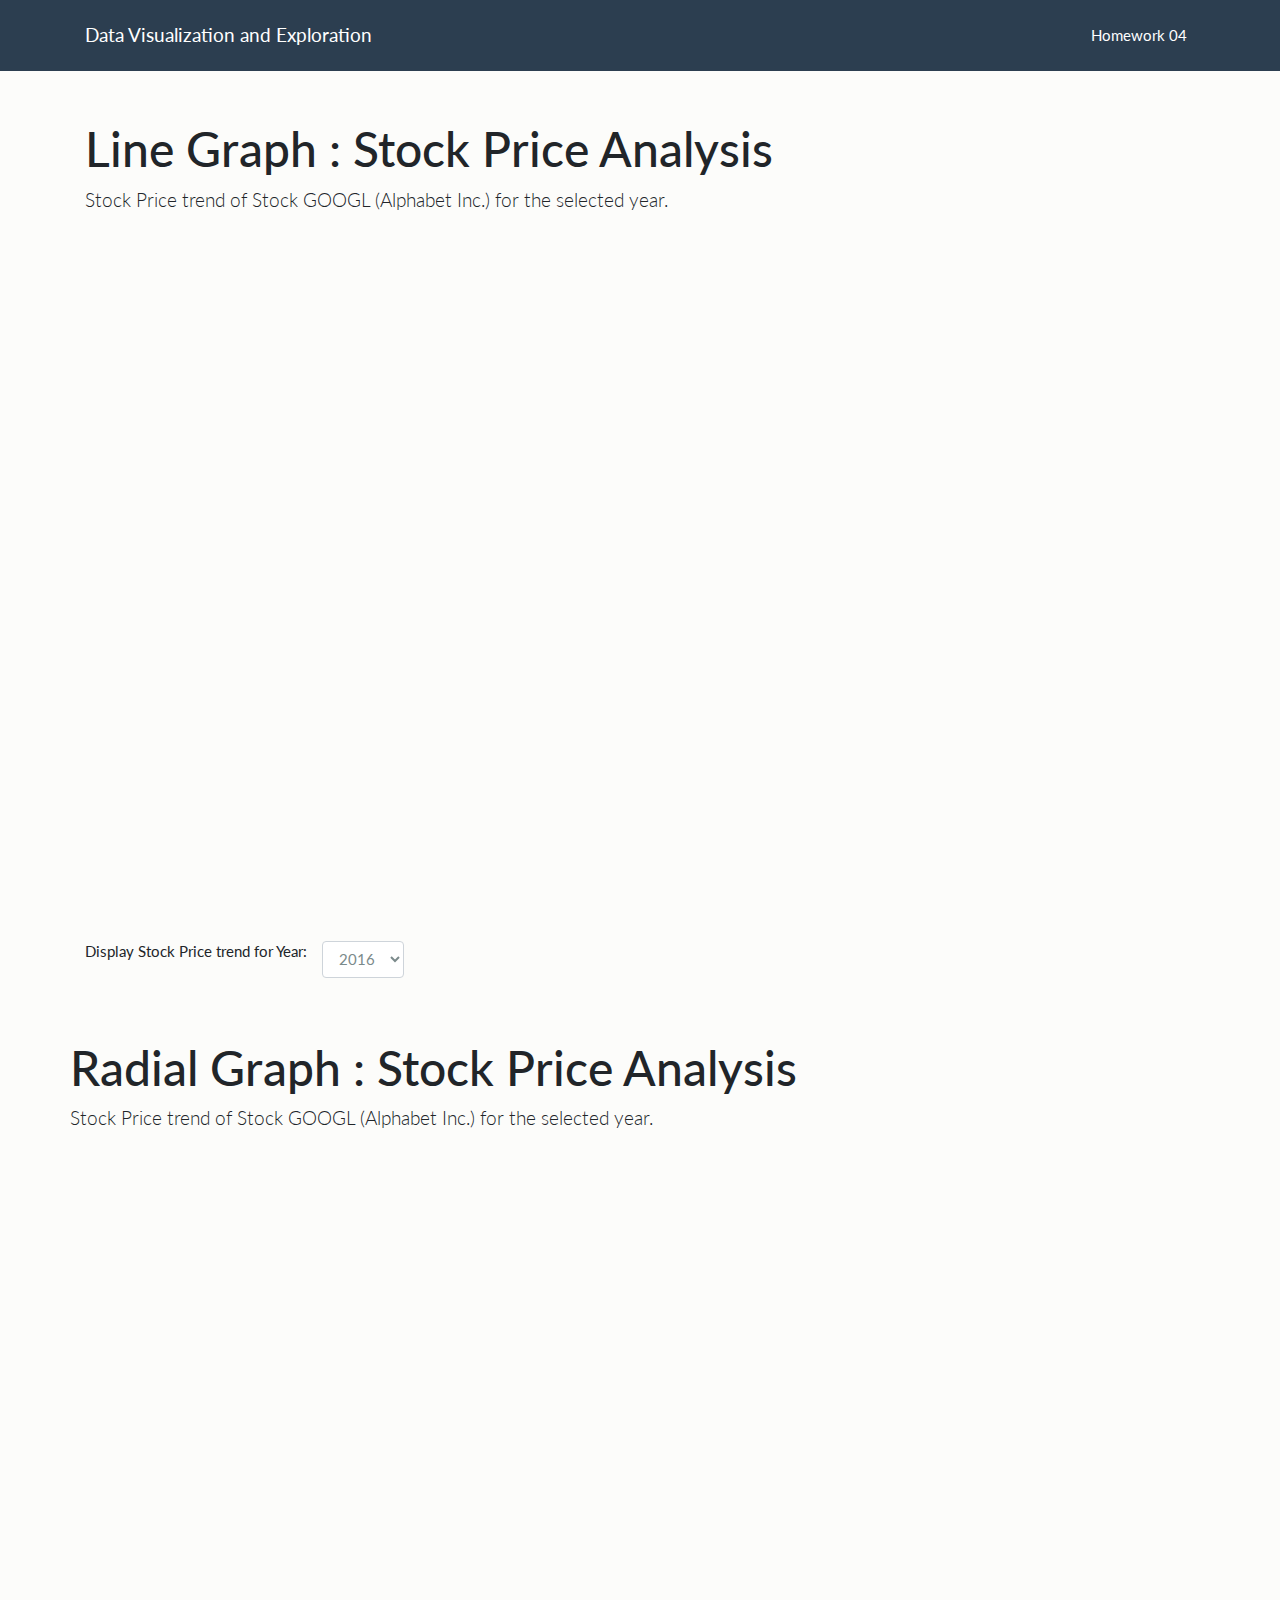
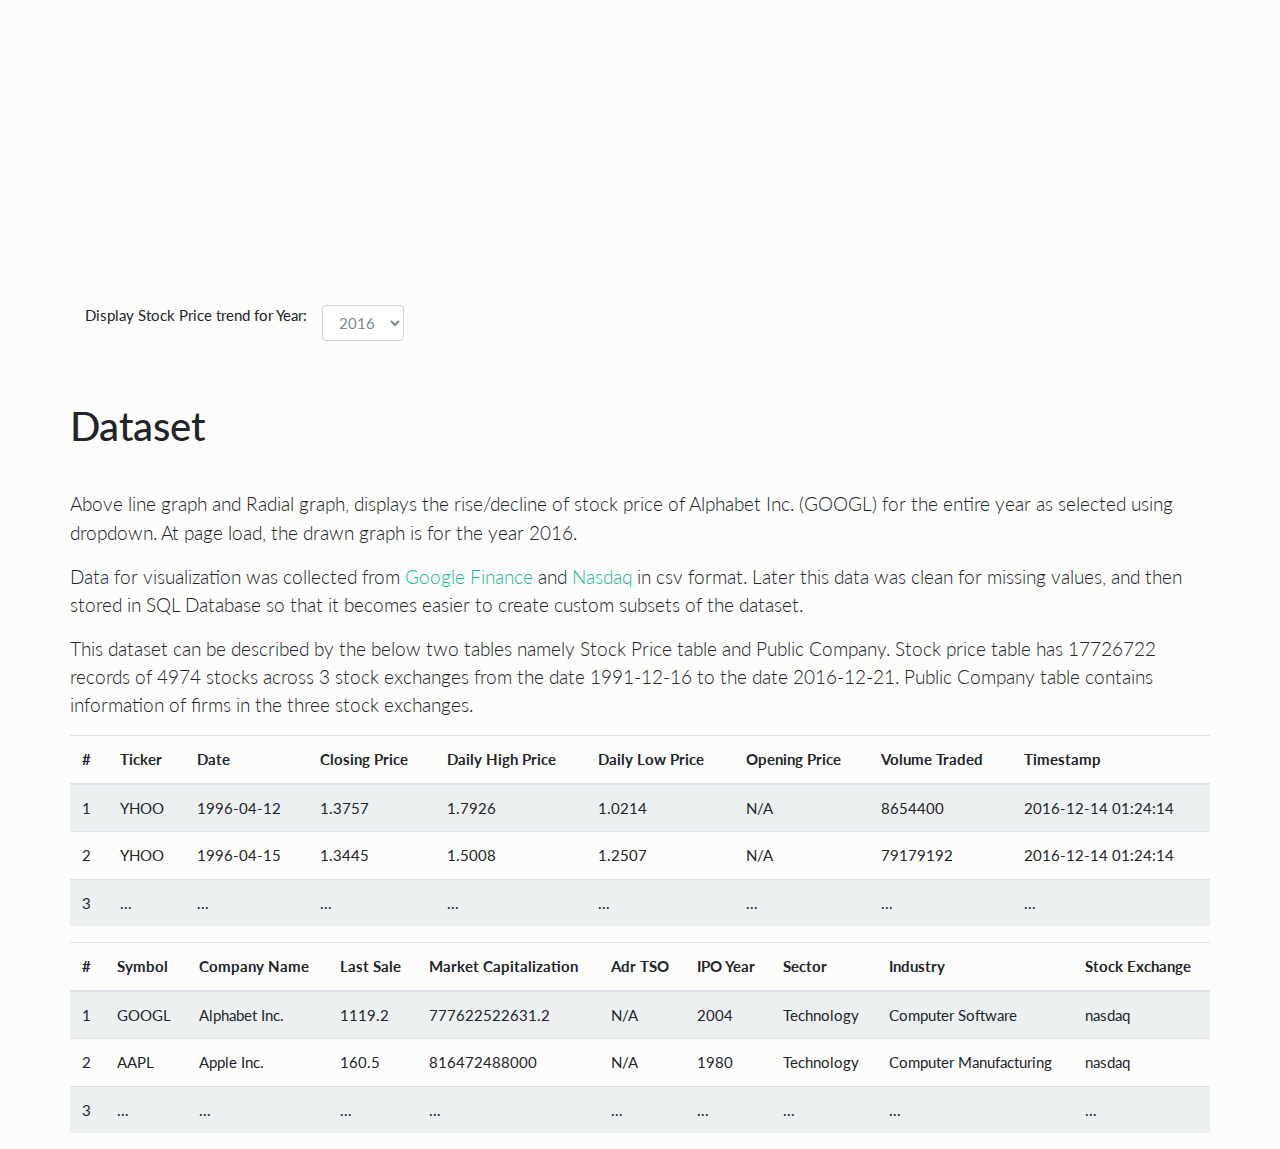
==== HW04/index.html @ 737dc9bd "HW04 Code" ====
<!doctype html>
<html lang="en">
	<head>
		<!-- Required meta tags -->
		<meta charset="utf-8">
		<meta name="viewport" content="width=device-width, initial-scale=1, shrink-to-fit=no">
		<!-- Bootstrap CSS -->
		<link rel="stylesheet" href="//maxcdn.bootstrapcdn.com/bootstrap/4.0.0/css/bootstrap.min.css" integrity="sha384-Gn5384xqQ1aoWXA+058RXPxPg6fy4IWvTNh0E263XmFcJlSAwiGgFAW/dAiS6JXm" crossorigin="anonymous">
		<!-- Custom styles for this template-->
		<link rel="stylesheet" href="flatly.css" media="screen">
		<link rel="stylesheet" href="custom.min.css">
		<style>
			body {
				background: #fcfcfa;
			}

			/*.border {
				fill: none;
				stroke: #fff;
				stroke-linejoin: round;
				stroke-linecap: round;
			}

			.bubble {
				fill: brown;
				fill-opacity: .5;
				stroke: #fff;
				stroke-width: .1px;
			}

			.bubble :hover {
				stroke: #000;
			}

			.background {
				fill: #f6fbfc;
				pointer-events: all;
			}

			.feature {
				fill: #ddd;
				cursor: pointer;
			}

			.feature.active {
				fill: orange;
			}

			.mesh {
				fill: none;
				stroke: #fff;
				stroke-linecap: round;
				stroke-linejoin: round;
			}*/

			table.tooltip {
				position: absolute;
				z-index: 10;
				display: none;
			}

			div.row h2 {
				margin-bottom: 1em;
			}
		</style>

		<title>Stock Price Visualization</title>

	</head>

	<body>
		<div class="navbar navbar-expand-lg fixed-top navbar-dark bg-primary">
			<div class="container">
				<a class="navbar-brand" href="#">
					Data Visualization and Exploration
				</a>

				<div class="collapse navbar-collapse" id="navbarResponsive">
					<ul class="nav navbar-nav ml-auto">
						<li class="nav-item">
							<a class="nav-link" href="#">
								Homework 04
							</a>
						</li>

					</ul>
				</div>
			</div>
		</div>
		
		<div class="container">
			<div class="page-header" id="banner">
				<div class="row">
					<div class="col-lg-8 col-md-7 col-sm-6">
						<h1>Line Graph : Stock Price Analysis</h1>
						<p class="lead">Stock Price trend of Stock GOOGL (Alphabet Inc.) for the selected year.</p>
					</div>
				</div>
			</div>
			
			<!--
			1140 : so that svg_box has same width as bootstrap's .container max_width
			0705 : Golden rectangle ratio rule (1:1.618)
			-->
			<div>
				<svg id="svg_line" width="1140" height="705"></svg>
			</div>
		
			<form class="form-inline">
				<div class="form-group">
					<p class="form-control-static">Display Stock Price trend for Year: </p>
				</div>
				<div class="form-group col-md-4">
					<select id="select_line" class="form-control">
					</select>
				</div>
			</form>

			<div class="bs-docs-section clearfix">
				<div class="row">
					<h1>Radial Graph : Stock Price Analysis</h1>
					<p class="lead">Stock Price trend of Stock GOOGL (Alphabet Inc.) for the selected year.</p>
				</div>
			</div>

			<div> 
				<svg id="svg_radial" width="1140" height="750"></svg>
			</div>

			<form class="form-inline">
				<div class="form-group">
					<p class="form-control-static">Display Stock Price trend for Year: </p>
				</div>
				<div class="form-group col-md-4">
					<select id="select_radial" class="form-control"></select>
				</div>
			</form>

			<div class="bs-docs-section clearfix">
				<div class="row">
					<h2>Dataset</h2>

					<p class="lead">
						Above line graph and Radial graph, displays the rise/decline of stock price of Alphabet Inc. (GOOGL) for the entire year as selected using dropdown. At page load, the drawn graph is for the year 2016.
					</p>

					<p class="lead">
						Data for visualization was collected from 
						<a href="https://finance.google.com/finance/historical?q=GOOGL">
							Google Finance
						</a>
						and
						<a href="https://www.nasdaq.com/screening/company-list.aspx">
							Nasdaq
						</a> in csv format. Later this data was clean for missing values, and then stored in SQL Database so that it becomes easier to create custom subsets of the dataset.
					</p>

					<p class="lead">
						This dataset can be described by the below two tables namely Stock Price table and Public Company. Stock price table has 17726722 records of 4974 stocks across 3 stock exchanges from the date 1991-12-16 to the date 2016-12-21. Public Company table contains information of firms in the three stock exchanges.
					</p>

					<table class="table table-striped">
						<thead>
							<tr>
								<th scope="col">#</th>
								<th scope="col">Ticker</th>
								<th scope="col">Date</th>
								<th scope="col">Closing Price</th>
								<th scope="col">Daily High Price</th>
								<th scope="col">Daily Low Price</th>
								<th scope="col">Opening Price</th>
								<th scope="col">Volume Traded</th>
								<th scope="col">Timestamp</th>
							</tr>
						</thead>

						<tbody>
							<tr>
								<td scope="row">1</td>
								<td>YHOO</td>
								<td>1996-04-12</td>
								<td>1.3757</td>
								<td>1.7926</td>
								<td>1.0214</td>
								<td>N/A</td>
								<td>8654400</td>
								<td>2016-12-14 01:24:14</td>
							</tr>
							<tr>
								<td scope="row">2</td>
								<td>YHOO</td>
								<td>1996-04-15</td>
								<td>1.3445</td>
								<td>1.5008</td>
								<td>1.2507</td>
								<td>N/A</td>
								<td>79179192</td>
								<td>2016-12-14 01:24:14</td>
							</tr>
							<tr>
								<td scope="row">3</td>
								<td>...</td>
								<td>...</td>
								<td>...</td>
								<td>...</td>
								<td>...</td>
								<td>...</td>
								<td>...</td>
								<td>...</td>
							</tr>
						</tbody>
					</table>

					<table class="table table-striped">
						<thead>
							<tr>
								<th scope="col">#</th>
								<th scope="col">Symbol</th>
								<th scope="col">Company Name</th>
								<th scope="col">Last Sale</th>
								<th scope="col">Market Capitalization</th>
								<th scope="col">Adr TSO</th>
								<th scope="col">IPO Year</th>
								<th scope="col">Sector</th>
								<th scope="col">Industry</th>
								<th scope="col">Stock Exchange</th>
							</tr>
						</thead>

						<tbody>
							<tr>
								<td scope="row">1</td>
								<td>GOOGL</td>
								<td>Alphabet Inc.</td>
								<td>1119.2</td>
								<td>777622522631.2</td>
								<td>N/A</td>
								<td>2004</td>
								<td>Technology</td>
								<td>Computer Software</td>
								<td>nasdaq</td>
							</tr>
							<tr>
								<td scope="row">2</td>
								<td>AAPL</td>
								<td>Apple Inc.</td>
								<td>160.5</td>
								<td>816472488000</td>
								<td>N/A</td>
								<td>1980</td>
								<td>Technology</td>
								<td>Computer Manufacturing</td>
								<td>nasdaq</td>
							</tr>
							<tr>
								<td scope="row">3</td>
								<td>...</td>
								<td>...</td>
								<td>...</td>
								<td>...</td>
								<td>...</td>
								<td>...</td>
								<td>...</td>
								<td>...</td>
								<td>...</td>
							</tr>
						</tbody>
					</table>
				</div>
			</div>

		</div>
		<!-- container end | super Imp! -->

		<table class="table table-dark tooltip" style="width: auto;">
			<tbody>
				<tr>
					<th scope="row">Country</th>
					<td id="nationality"></td>
				</tr>
				<tr>
					<th scope="row">Count</th>
					<td id="count"></td>
				</tr>
				<tr>
					<th scope="row">Age</th>
					<td id="age"></td>
				</tr>
				<tr>
					<th scope="row">Overall</th>
					<td id="overall"></td>
				</tr>
				<tr>
					<th scope="row">Potential</th>
					<td id="potential"></td>
				</tr>
				<tr>
					<th scope="row">Pace</th>
					<td id="pac"></td>
				</tr>
				<tr>
					<th scope="row">Shooting</th>
					<td id="sho"></td>
				</tr>
				<tr>
					<th scope="row">Passing</th>
					<td id="pas"></td>
				</tr>
				<tr>
					<th scope="row">Dribling</th>
					<td id="dri"></td>
				</tr>
				<tr>
					<th scope="row">Defending</th>
					<td id="def"></td>
				</tr>
				<tr>
					<th scope="row">Physical</th>
					<td id="phy"></td>
				</tr>
			</tbody>
		</table>

		<!-- Optional JavaScript -->
		<!-- jQuery first, then Popper.js, then Bootstrap JS -->
		<script
			src="//code.jquery.com/jquery-3.3.1.min.js"
			integrity="sha256-FgpCb/KJQlLNfOu91ta32o/NMZxltwRo8QtmkMRdAu8="
		crossorigin="anonymous"></script>
		
		<script
			src="//cdnjs.cloudflare.com/ajax/libs/popper.js/1.12.9/umd/popper.min.js"
			integrity="sha384-ApNbgh9B+Y1QKtv3Rn7W3mgPxhU9K/ScQsAP7hUibX39j7fakFPskvXusvfa0b4Q"
		crossorigin="anonymous"></script>
		
		<script
			src="//maxcdn.bootstrapcdn.com/bootstrap/4.0.0/js/bootstrap.min.js"
			integrity="sha384-JZR6Spejh4U02d8jOt6vLEHfe/JQGiRRSQQxSfFWpi1MquVdAyjUar5+76PVCmYl"
		crossorigin="anonymous"></script>

		<script src="//d3js.org/d3.v4.min.js"></script>

		<!-- Custom JavaScript -->
		<script src='d3-scale-radial.js'></script>
		<script src='script.js'></script>
	</body>
</html>

<!--

Reference :

http://bl.ocks.org/jadiehm/311fcceab8425ddf1944
http://bl.ocks.org/d3noob/e5daff57a04c2639125e 
Lab 10

-->
---- HW04/custom.min.css ----
body{padding-top:120px}pre{background:#f7f7f9}@media (min-width: 768px){body>.navbar-transparent{box-shadow:none}body>.navbar-transparent .navbar-nav>.open>a{box-shadow:none}}#home{padding-top:0px}#home .navbar{transition:box-shadow 200ms ease-in}#home .navbar-brand .nav-link{display:inline-block;margin-right:-30px}#home .navbar-brand img{display:inline-block;margin:0 10px;width:30px}#home .btn{padding:0.6em 0.7em;box-shadow:none;font-size:0.7rem}.bs-docs-section{margin-top:4em}.bs-docs-section .page-header h1{padding:2rem 0;font-size:3rem}.dropdown-menu.show[aria-labelledby="themes"]{display:flex;width:420px;flex-wrap:wrap}.dropdown-menu.show[aria-labelledby="themes"] .dropdown-item{width:33.333%}.dropdown-menu.show[aria-labelledby="themes"] .dropdown-item:first-child{width:100%}.bs-component{position:relative}.bs-component+.bs-component{margin-top:1rem}.bs-component .card{margin-bottom:1rem}.bs-component .modal{position:relative;top:auto;right:auto;left:auto;bottom:auto;z-index:1;display:block}.bs-component .modal-dialog{width:90%}.bs-component .popover{position:relative;display:inline-block;width:220px;margin:20px}#source-button{position:absolute;top:0;right:0;z-index:100;font-weight:bold}.nav-tabs{margin-bottom:15px}.progress{margin-bottom:10px}#footer{margin:5em 0}#footer li{float:left;margin-right:1.5em;margin-bottom:1.5em}#footer p{clear:left;margin-bottom:0}.splash{padding:12em 0 6em;background-color:#2196F3;color:#fff;text-align:center}.splash .logo{width:160px}.splash h1{font-size:3em;color:#fff}.splash #social{margin:2em 0 6em}.splash .alert{margin:2em 0;border:none}.splash .sponsor a{color:#fff}.section-tout{padding:6em 0 1em;border-bottom:1px solid rgba(0,0,0,0.05);background-color:#eaf1f1}.section-tout .fa{margin-right:0.2em}.section-tout p{margin-bottom:5em}.section-preview{padding:4em 0 4em}.section-preview .preview{margin-bottom:4em;background-color:#eaf1f1}.section-preview .preview img{max-width:100%}.section-preview .preview .image{position:relative}.section-preview .preview .image:before{box-shadow:inset 0 0 0 1px rgba(0,0,0,0.1);position:absolute;top:0;left:0;width:100%;height:100%;content:"";pointer-events:none}.section-preview .preview .options{padding:2em;border:1px solid rgba(0,0,0,0.05);border-top:none;text-align:center}.section-preview .preview .options p{margin-bottom:2em}.section-preview .dropdown-menu{text-align:left}.section-preview .lead{margin-bottom:2em}@media (max-width: 767px){.section-preview .image img{width:100%}}.sponsor img{max-width:100%}.sponsor #carbonads{max-width:240px;margin:0 auto}.sponsor .carbon-text{display:block;margin-top:1em;font-size:12px}.sponsor .carbon-poweredby{float:right;margin-top:1em;font-size:10px}@media (max-width: 767px){.splash{padding-top:8em}.splash .logo{width:100px}.splash h1{font-size:2em}#banner{margin-bottom:2em;text-align:center}}
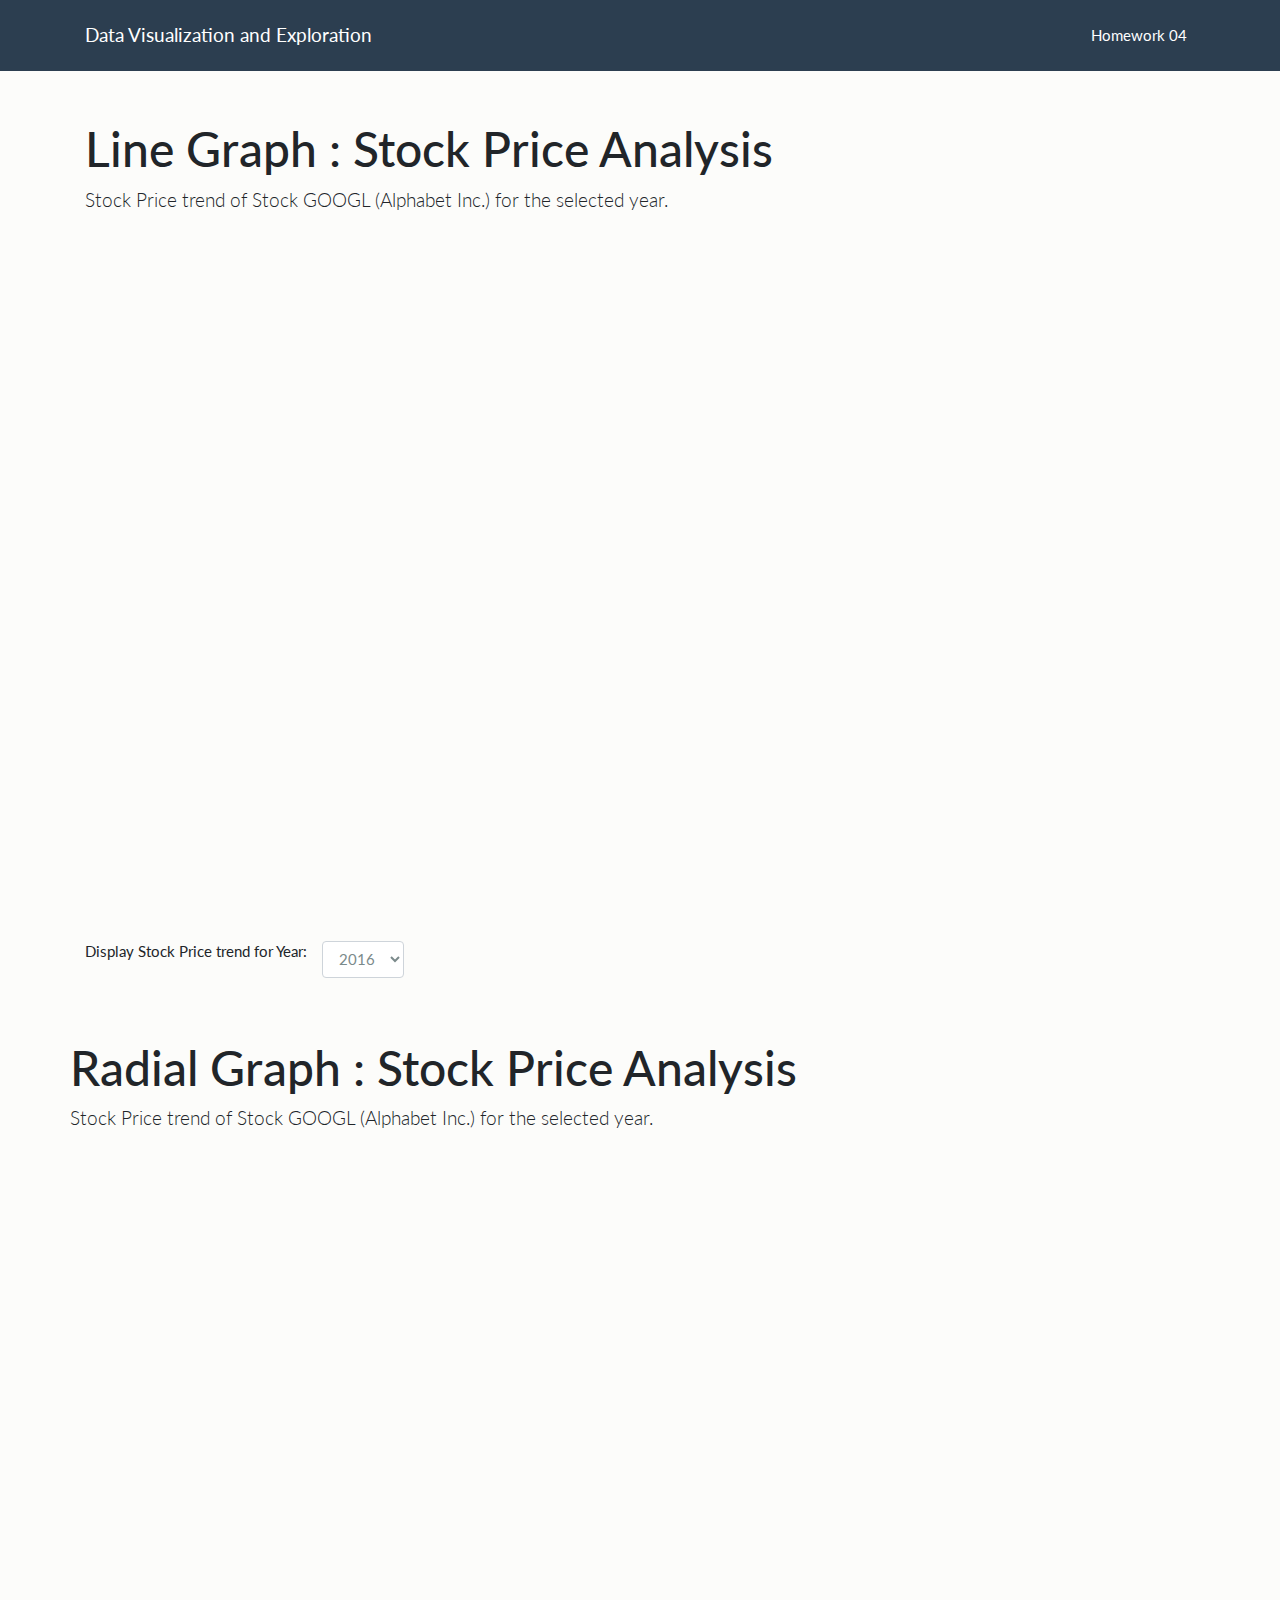
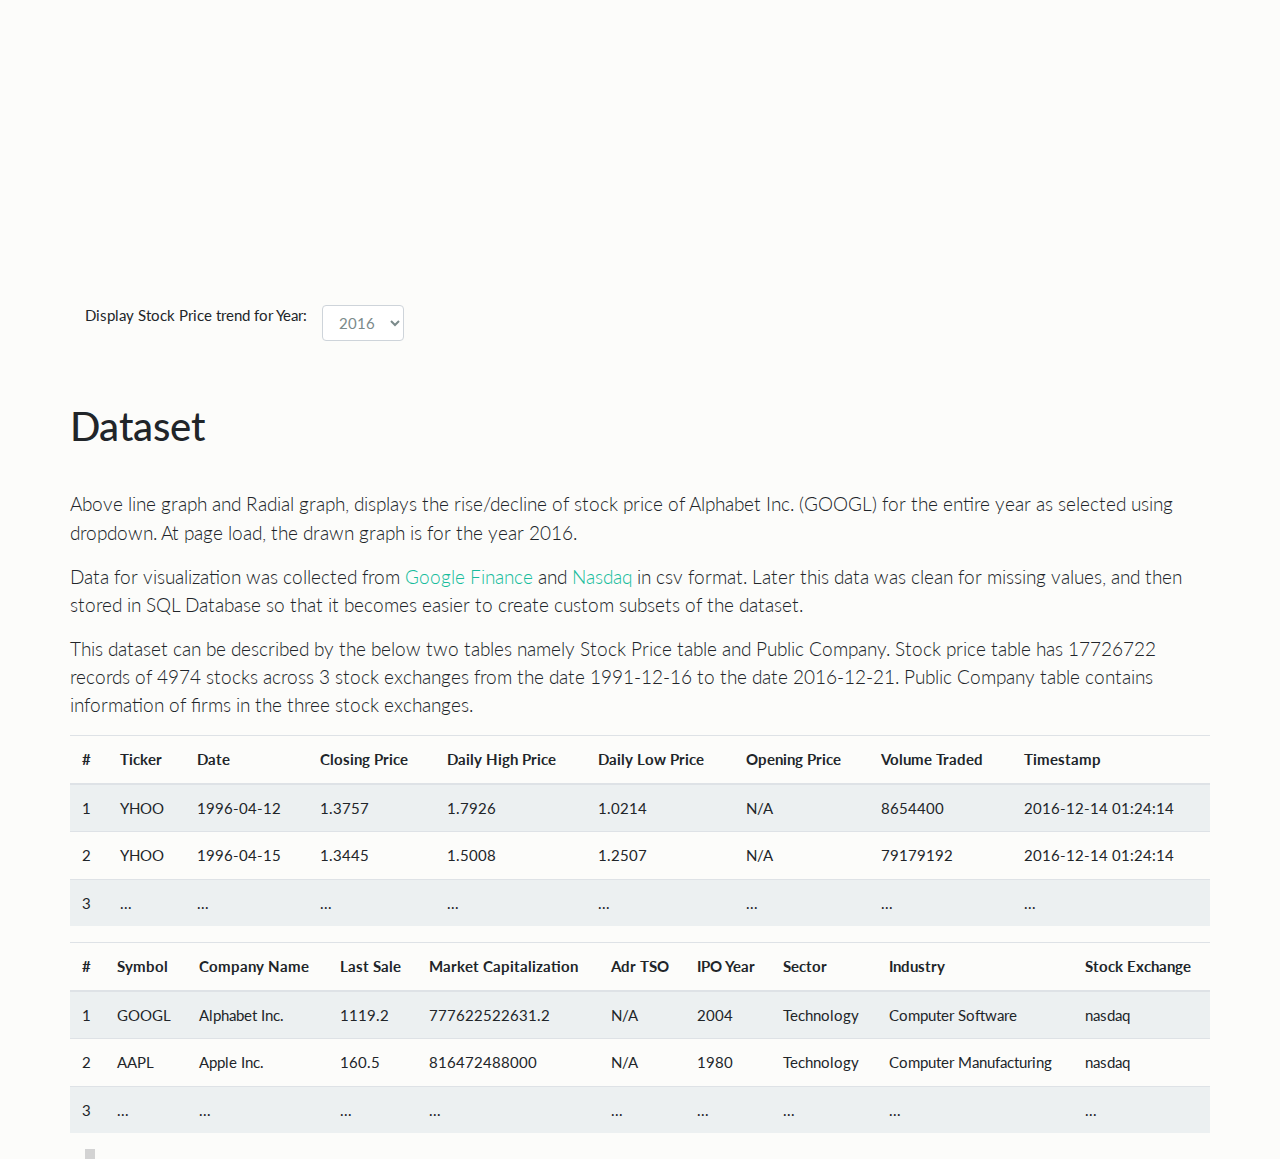
==== commit 94089d1c: "Tooltip feature added" ====
--- a/HW04/index.html
+++ b/HW04/index.html
@@ -14,45 +14,6 @@
 				background: #fcfcfa;
 			}
 
-			/*.border {
-				fill: none;
-				stroke: #fff;
-				stroke-linejoin: round;
-				stroke-linecap: round;
-			}
-
-			.bubble {
-				fill: brown;
-				fill-opacity: .5;
-				stroke: #fff;
-				stroke-width: .1px;
-			}
-
-			.bubble :hover {
-				stroke: #000;
-			}
-
-			.background {
-				fill: #f6fbfc;
-				pointer-events: all;
-			}
-
-			.feature {
-				fill: #ddd;
-				cursor: pointer;
-			}
-
-			.feature.active {
-				fill: orange;
-			}
-
-			.mesh {
-				fill: none;
-				stroke: #fff;
-				stroke-linecap: round;
-				stroke-linejoin: round;
-			}*/
-
 			table.tooltip {
 				position: absolute;
 				z-index: 10;
@@ -62,6 +23,42 @@
 			div.row h2 {
 				margin-bottom: 1em;
 			}
+
+			.axis {
+				font: 10px sans-serif;
+			}
+
+			.axis path,
+			.axis line {
+			  fill: none;
+			  stroke: #D4D8DA;
+			  stroke-width: 2px;
+			  shape-rendering: crispEdges;
+			}
+
+			.line {
+			  fill: none;
+			  stroke: #6F257F;
+			  stroke-width: 5px;
+			}
+
+			.overlay {
+			  fill: none;
+			  pointer-events: all;
+			}
+
+			.focus circle {
+			  fill: #F1F3F3;
+			  stroke: #6F257F;
+			  stroke-width: 5px;
+			}
+			  
+			.hover-line {
+			  stroke: #6F257F;
+			  stroke-width: 2px;
+			  stroke-dasharray: 3,3;
+			}
+
 		</style>
 
 		<title>Stock Price Visualization</title>
@@ -269,57 +266,11 @@
 				</div>
 			</div>
 
+			<div id='tooltip' style='position:absolute;background-color:lightgray;padding:5px'>
+			</div>
+
 		</div>
 		<!-- container end | super Imp! -->
-
-		<table class="table table-dark tooltip" style="width: auto;">
-			<tbody>
-				<tr>
-					<th scope="row">Country</th>
-					<td id="nationality"></td>
-				</tr>
-				<tr>
-					<th scope="row">Count</th>
-					<td id="count"></td>
-				</tr>
-				<tr>
-					<th scope="row">Age</th>
-					<td id="age"></td>
-				</tr>
-				<tr>
-					<th scope="row">Overall</th>
-					<td id="overall"></td>
-				</tr>
-				<tr>
-					<th scope="row">Potential</th>
-					<td id="potential"></td>
-				</tr>
-				<tr>
-					<th scope="row">Pace</th>
-					<td id="pac"></td>
-				</tr>
-				<tr>
-					<th scope="row">Shooting</th>
-					<td id="sho"></td>
-				</tr>
-				<tr>
-					<th scope="row">Passing</th>
-					<td id="pas"></td>
-				</tr>
-				<tr>
-					<th scope="row">Dribling</th>
-					<td id="dri"></td>
-				</tr>
-				<tr>
-					<th scope="row">Defending</th>
-					<td id="def"></td>
-				</tr>
-				<tr>
-					<th scope="row">Physical</th>
-					<td id="phy"></td>
-				</tr>
-			</tbody>
-		</table>
 
 		<!-- Optional JavaScript -->
 		<!-- jQuery first, then Popper.js, then Bootstrap JS -->
@@ -349,9 +300,7 @@
 <!--
 
 Reference :
-
-http://bl.ocks.org/jadiehm/311fcceab8425ddf1944
-http://bl.ocks.org/d3noob/e5daff57a04c2639125e 
+https://bl.ocks.org/alandunning/cfb7dcd7951826b9eacd54f0647f48d3
 Lab 10
 
 -->
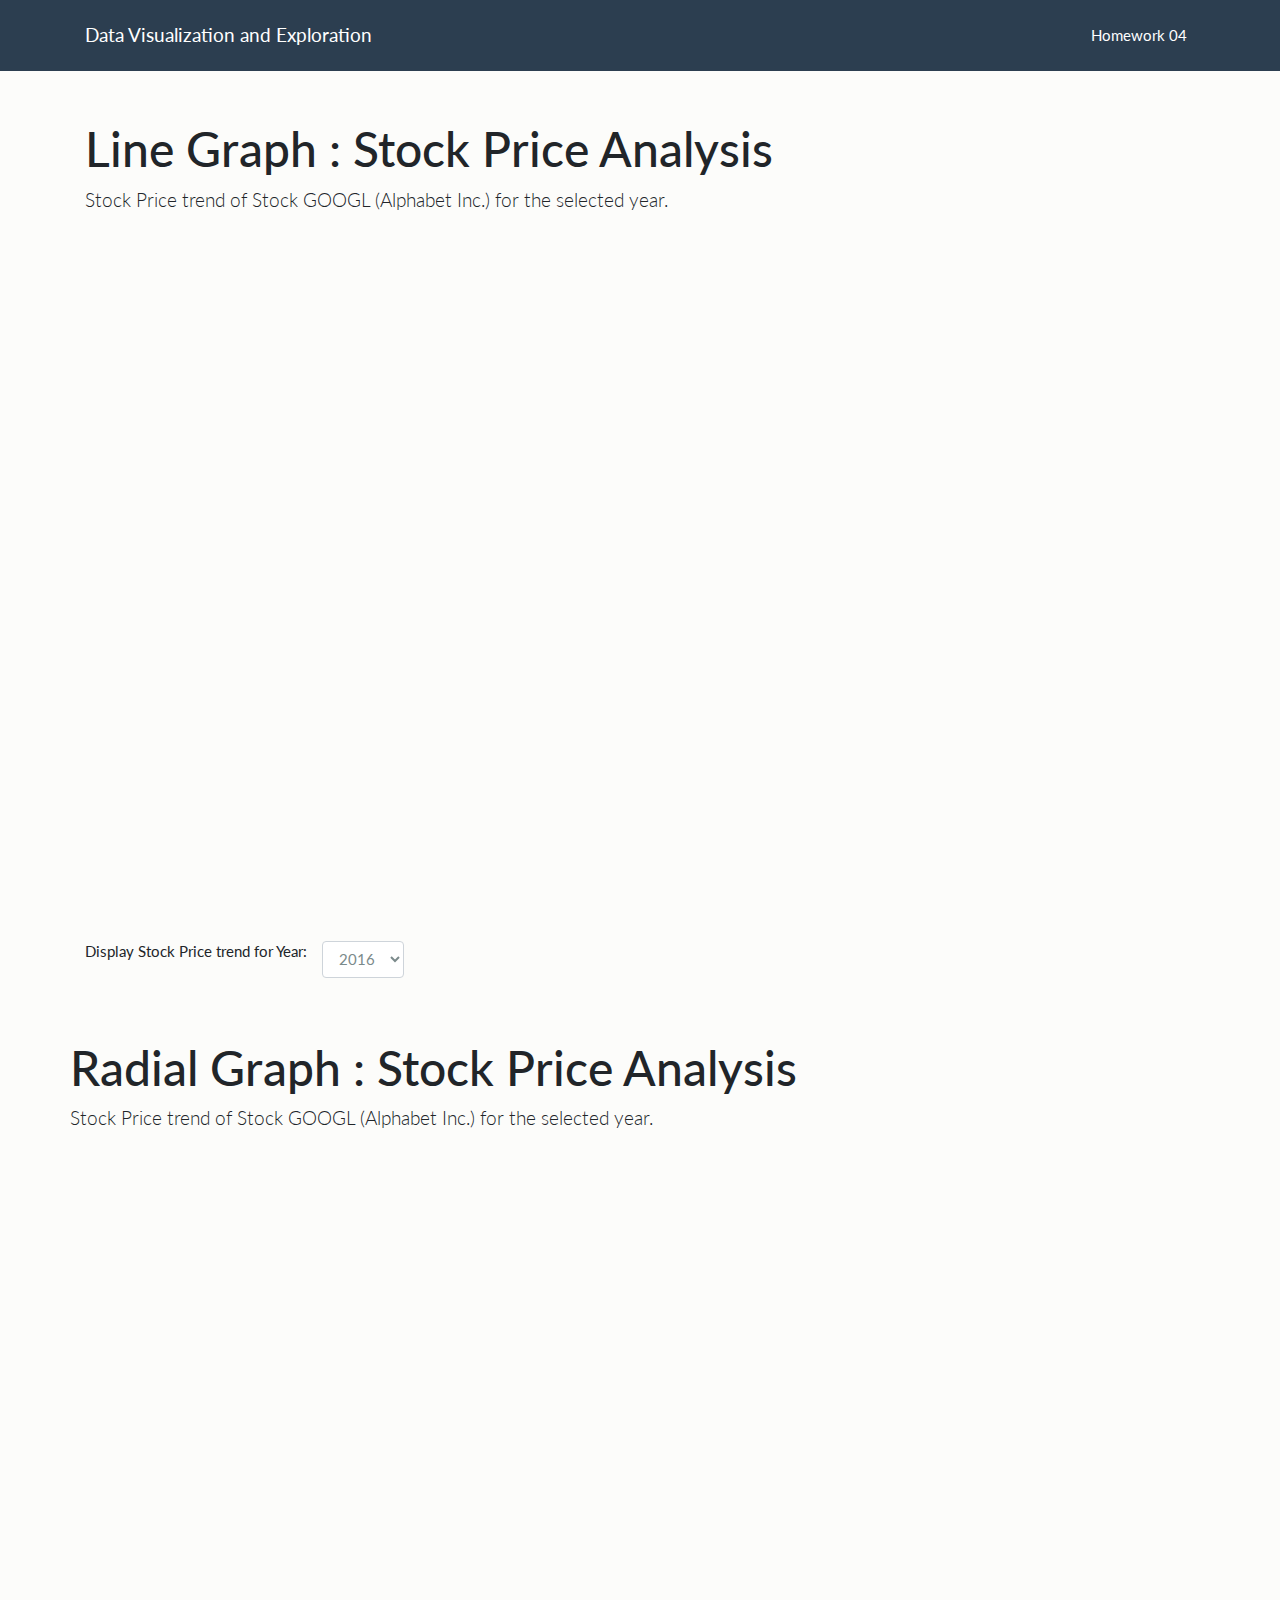
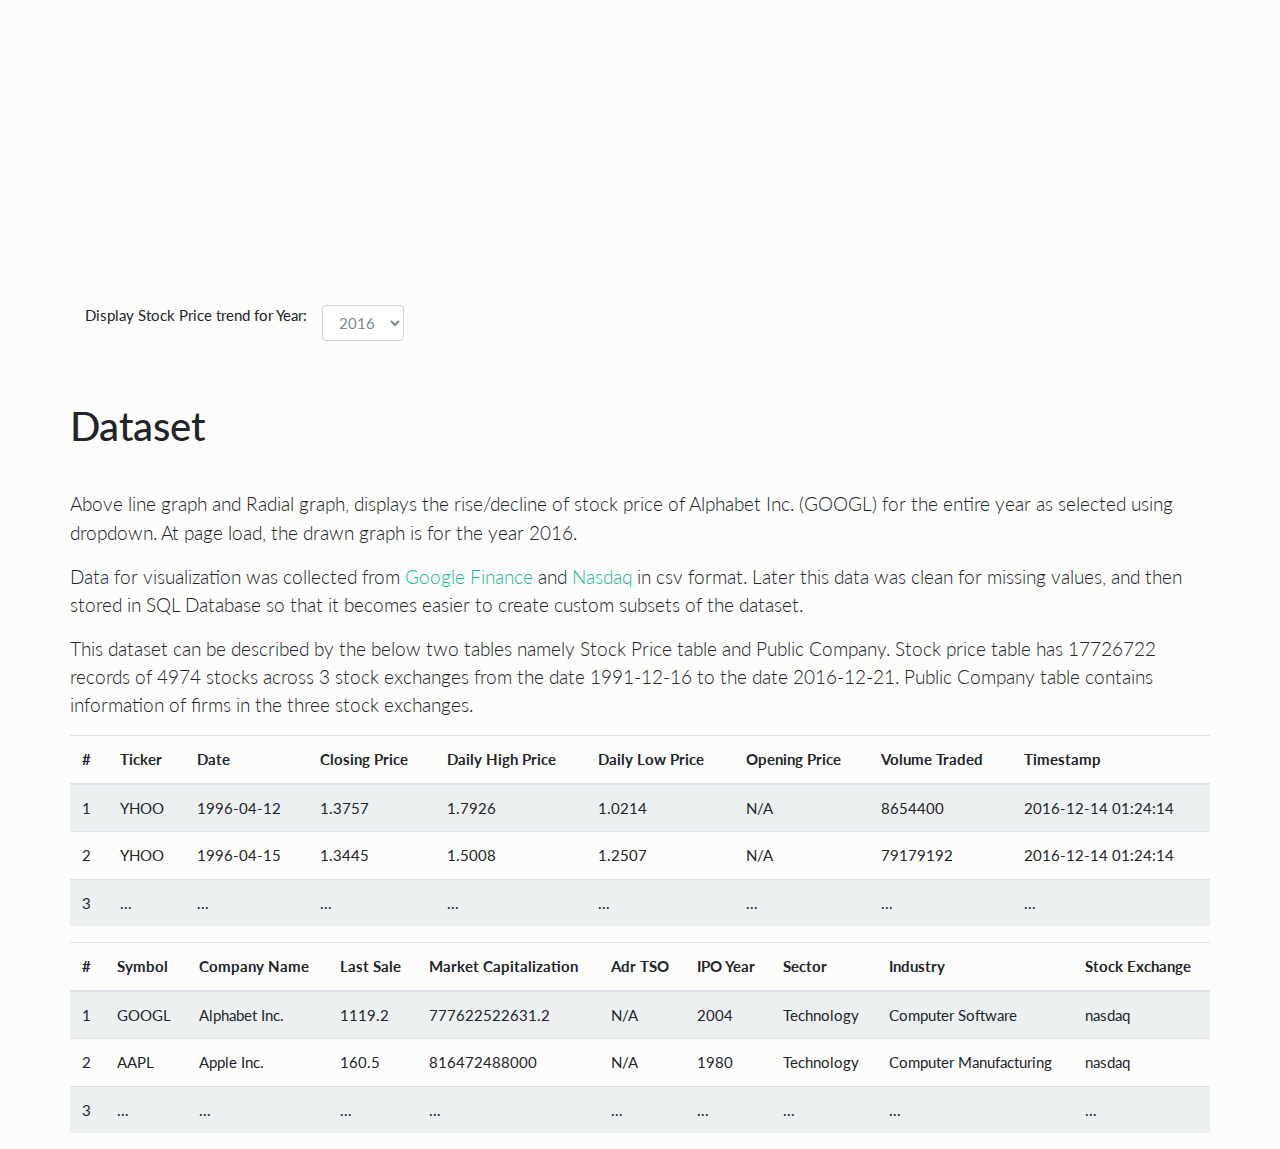
==== commit 7527403e: "Tooltip feature added" ====
--- a/HW04/index.html
+++ b/HW04/index.html
@@ -264,9 +264,6 @@
 						</tbody>
 					</table>
 				</div>
-			</div>
-
-			<div id='tooltip' style='position:absolute;background-color:lightgray;padding:5px'>
 			</div>
 
 		</div>
